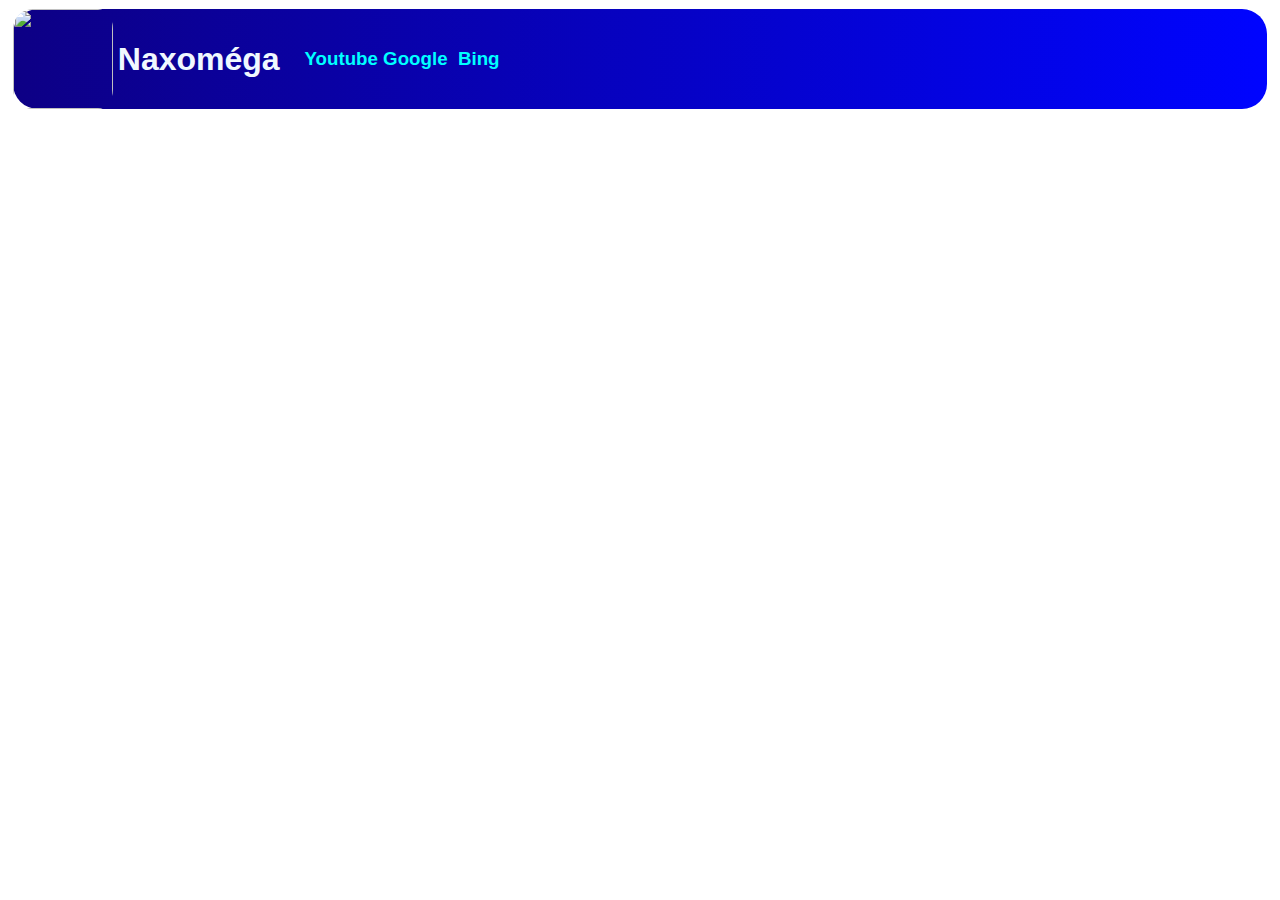
==== index.html @ 19101b94 "Update and rename main.html to index.html" ====
<html lang="fr">
<head>
    <meta charset="UTF-8">
    <meta name="viewport" content="width=device-width, initial-scale=1.0">
    <title>Naxoméga | Acceuil</title>
    <link rel="icon" href="https://yt3.googleusercontent.com/K7w8Zttbi83yYsQwV98jzUTBc1O0mE0dW5MY-A2FZJjaSO9xyHumBsenyqJKC3W0kM7zSnpt=s160-c-k-c0x00ffffff-no-rj">
    <link href="style.css" rel="stylesheet" type="text/css">
</head>
<body>
    <div class="Haut">
    <img src="https://yt3.googleusercontent.com/K7w8Zttbi83yYsQwV98jzUTBc1O0mE0dW5MY-A2FZJjaSO9xyHumBsenyqJKC3W0kM7zSnpt=s160-c-k-c0x00ffffff-no-rj" width="100" height="100">
    <H1>Naxoméga</H1>
    <div class="liens">
    <h3><a href="https://youtube.com" class="animated-link">‎ Youtube‎</a></h3>
    <h3><a href="https://google.com" class="animated-link">‎ Google ‎</a></h3>
    <h3><a href="https://bing.com" class="animated-link">‎ Bing ‎</a></h3>
    </div>
</div>

</body>
</html>
---- style.css ----
body{
    font-family: 'Segoe UI', Tahoma, Geneva, Verdana, sans-serif;
}
.Haut{
    position: fixed;
    background: linear-gradient(to right, #0d0085, #0004ff);
    display: flex;
    justify-content: flex-start;
    color: aliceblue;
    flex-direction: row;
    border-radius: 25px;
    top: 1%; 
    left: 1%; 
    right: 1%;
    align-items: center;
    padding-right: 15px;
}
.haut img {
    border-radius: 20px;
    padding-right: 5px;
}
.haut h2+h2 {
    margin-right: 5px;
}


.animated-link { 
    text-decoration: none; color: #00ffff; /* Link Color */ 
    position: relative;
    justify-content: flex-end;
} 
.animated-link::after { 
    content: ''; 
    position: absolute; 
    width: 100%; 
    transform: scaleX(0); 
    height: 2px; 
    bottom: -5px; 
    left: 0; 
    background-color: #00ffff; /* Couleur Barre */
    transform-origin: bottom right; 
    transition: transform 0.25s ease-out
} 
.animated-link:hover::after { 
    transform: scaleX(1); 
    transform-origin: bottom left; 
}
.liens {
    padding-left: 20px;
    display: flex;
    flex-direction: row;
}
@media (orientation: portrait) {
    .Haut {
      width: 95%;
    }
}
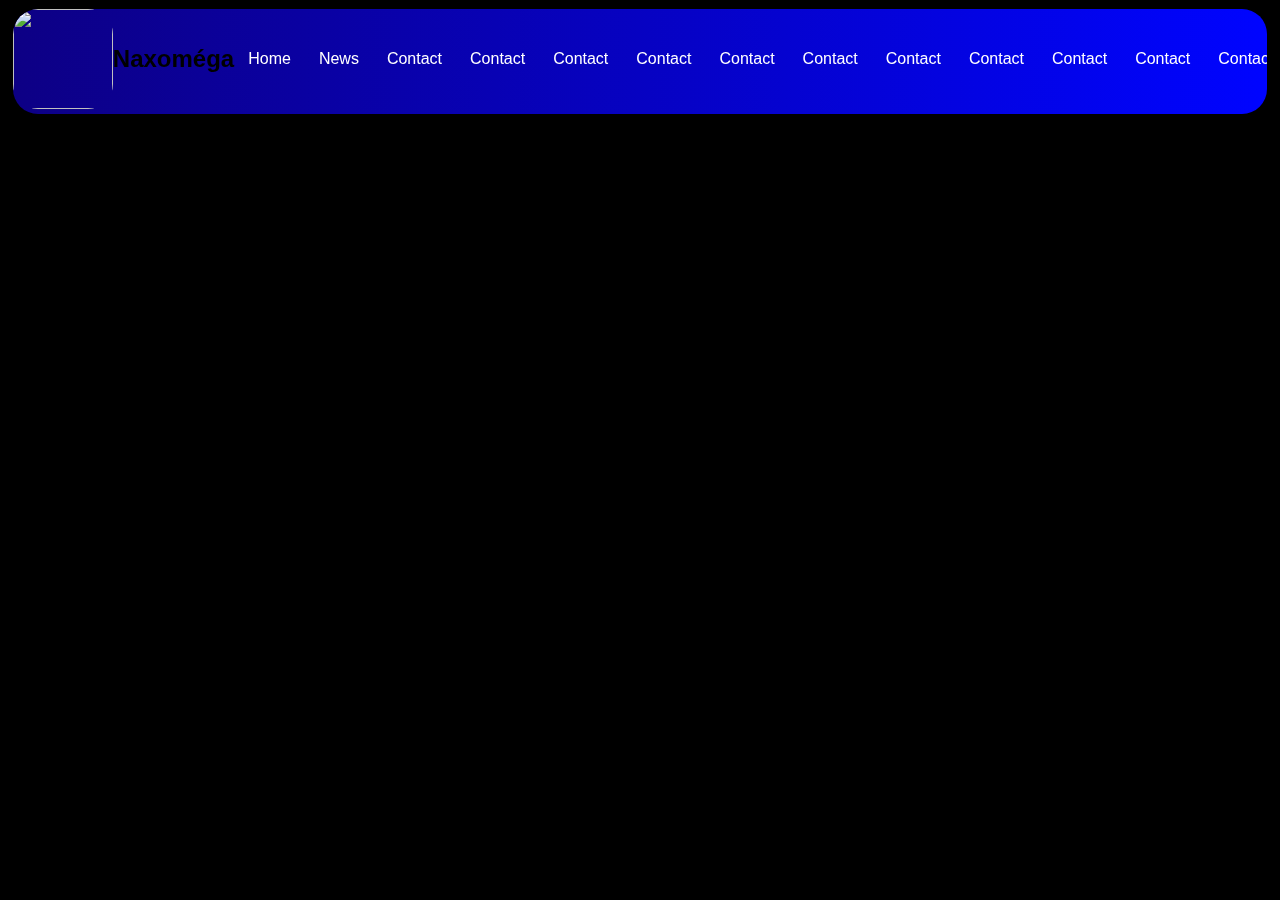
==== commit 596cb1e7: "Beta 2" ====
--- a/index.html
+++ b/index.html
@@ -7,15 +7,27 @@
     <link href="style.css" rel="stylesheet" type="text/css">
 </head>
 <body>
-    <div class="Haut">
+<div class="hautm">
     <img src="https://yt3.googleusercontent.com/K7w8Zttbi83yYsQwV98jzUTBc1O0mE0dW5MY-A2FZJjaSO9xyHumBsenyqJKC3W0kM7zSnpt=s160-c-k-c0x00ffffff-no-rj" width="100" height="100">
-    <H1>Naxoméga</H1>
-    <div class="liens">
-    <h3><a href="https://youtube.com" class="animated-link">‎ Youtube‎</a></h3>
-    <h3><a href="https://google.com" class="animated-link">‎ Google ‎</a></h3>
-    <h3><a href="https://bing.com" class="animated-link">‎ Bing ‎</a></h3>
-    </div>
-</div>
+    <H2>Naxoméga</H2>
+    <a class="animated-link" href="#home">Home</a>
+    <a class="animated-link" href="#news">News</a>
+    <a class="animated-link" href="#contact">Contact</a>
+    <a class="animated-link" href="#contact">Contact</a>
+    <a class="animated-link" href="#contact">Contact</a>
+    <a class="animated-link" href="#contact">Contact</a>
+    <a class="animated-link" href="#contact">Contact</a>
+    <a class="animated-link" href="#contact">Contact</a>
+    <a class="animated-link" href="#contact">Contact</a>
+    <a class="animated-link" href="#contact">Contact</a>
+    <a class="animated-link" href="#contact">Contact</a>
+    <a class="animated-link" href="#contact">Contact</a>
+    <a class="animated-link" href="#contact">Contact</a>
 
+  </div>
+<br><br><br><br><br>
+<div class="visibledesktop">this displays for desktop and tablet</div>
+
+<div class="visibledevice">this displays for mobile</div>
 </body>
-</html>
+</html>--- a/style.css
+++ b/style.css
@@ -1,57 +1,49 @@
 body{
     font-family: 'Segoe UI', Tahoma, Geneva, Verdana, sans-serif;
+    background-color: black;
 }
-.Haut{
+ 
+.visibledevice {display:none;}
+.visibledesktop {display:display;}
+.Haut {display:display;}
+.hautm {display: display;}
+
+@media (max-width : 500px) {
+    .visibledevice {display:block;}
+    .visibledesktop {display:none;}
+    .haut {display: none;}
+    .hautm {display: display;}
+}
+.hautm {
+    background: linear-gradient(to right, #0d0085, #0004ff);
+    overflow: auto;
+    white-space: nowrap;
+    border-radius: 25px;
+    top: 1%;
+    left: 1%;
+    right: 1%;
     position: fixed;
-    background: linear-gradient(to right, #0d0085, #0004ff);
-    display: flex;
-    justify-content: flex-start;
-    color: aliceblue;
-    flex-direction: row;
-    border-radius: 25px;
-    top: 1%; 
-    left: 1%; 
-    right: 1%;
-    align-items: center;
-    padding-right: 15px;
-}
-.haut img {
-    border-radius: 20px;
-    padding-right: 5px;
-}
-.haut h2+h2 {
-    margin-right: 5px;
-}
-
-
-.animated-link { 
-    text-decoration: none; color: #00ffff; /* Link Color */ 
-    position: relative;
-    justify-content: flex-end;
-} 
-.animated-link::after { 
-    content: ''; 
-    position: absolute; 
-    width: 100%; 
-    transform: scaleX(0); 
-    height: 2px; 
-    bottom: -5px; 
-    left: 0; 
-    background-color: #00ffff; /* Couleur Barre */
-    transform-origin: bottom right; 
-    transition: transform 0.25s ease-out
-} 
-.animated-link:hover::after { 
-    transform: scaleX(1); 
-    transform-origin: bottom left; 
-}
-.liens {
-    padding-left: 20px;
     display: flex;
     flex-direction: row;
-}
-@media (orientation: portrait) {
-    .Haut {
-      width: 95%;
-    }
-}  
+    align-items: center;
+    padding-bottom: 5px;
+  }
+  
+.hautm a {
+    display: inline-block;
+    color: white;
+    text-align: center;
+    padding: 14px;
+    text-decoration: none;
+    flex-direction: row;
+    justify-content: center;
+    
+  }
+  .hautm img {
+    border-radius: 25px;
+  }
+  
+.hautm a:hover {
+    background-color: #0004ff;
+  }
+
